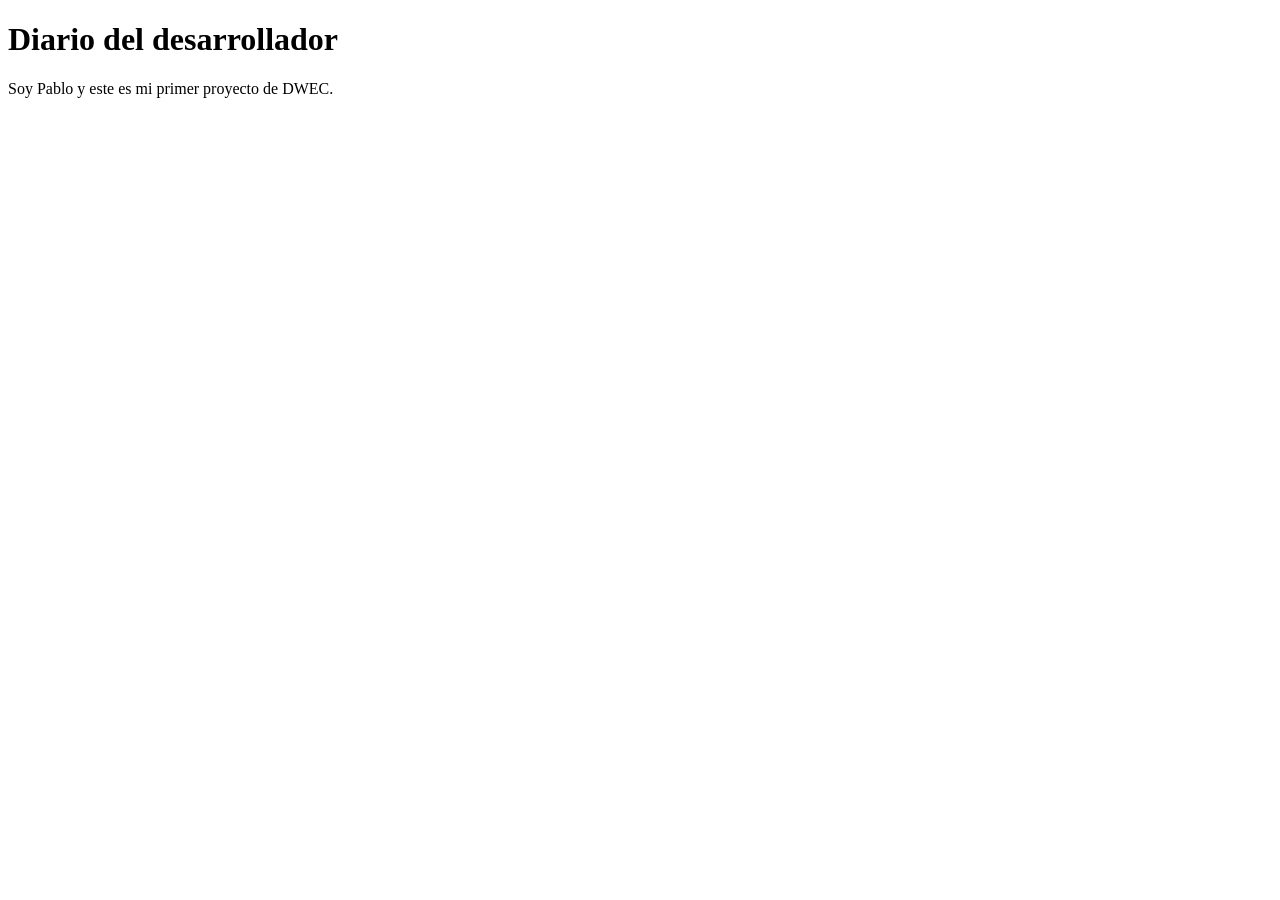
==== index.html @ 1fd9136d "Index.html creado" ====
<!DOCTYPE html>
<html lang="es">
<head>
<meta charset="UTF-8">
<meta name="viewport" content="width=device-width, initial-scale=1.0">
<title>Diario del desarrollador</title>
<link rel="stylesheet" href="estilos.css">
</head>
<body>
<h1 id="titulo">Diario del desarrollador</h1>
<p>Soy Pablo y este es mi primer proyecto de DWEC.</p>
<script src="app.js"></script>
</body>

</html>
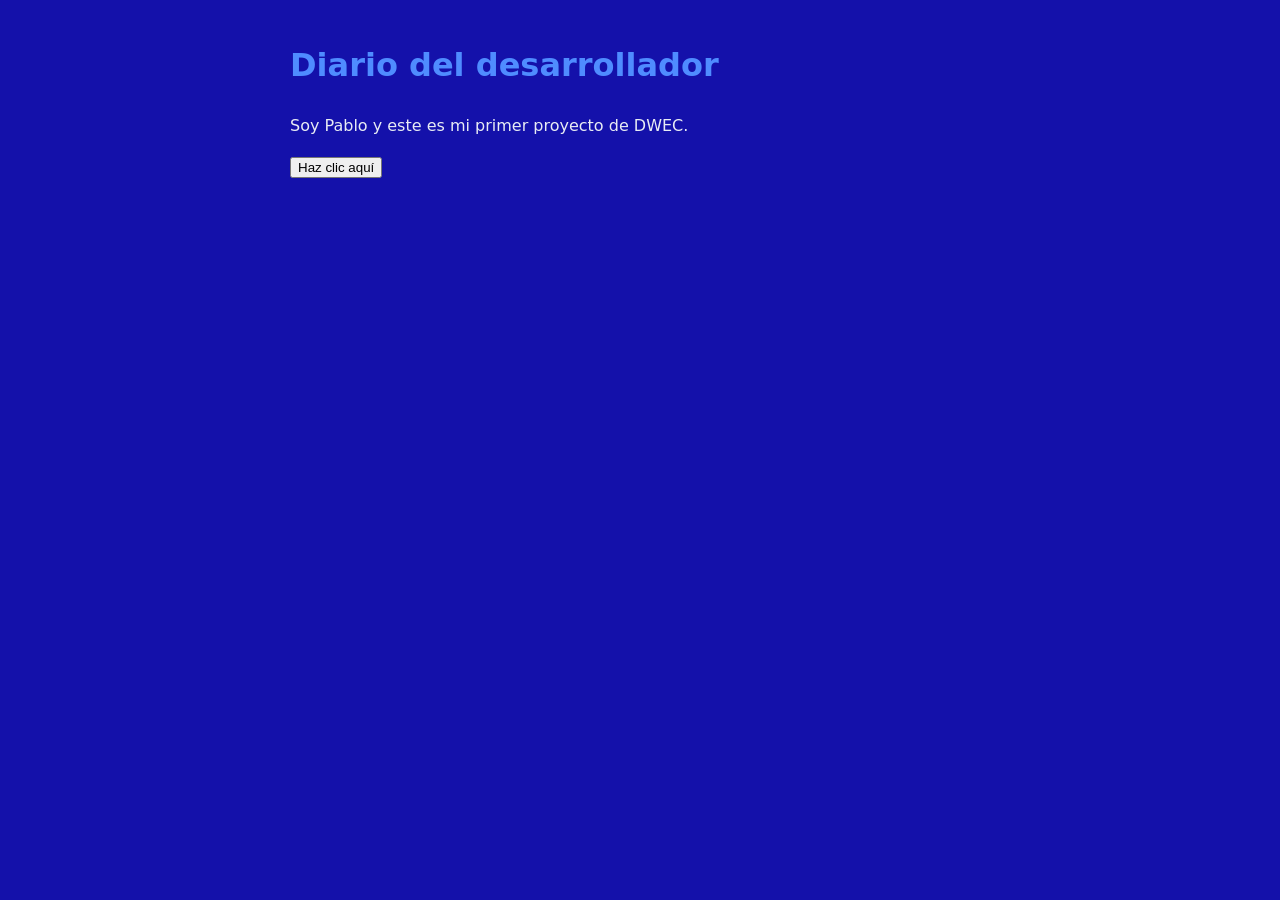
==== commit 6d974a84: "Añadimos boton sin funcion" ====
--- a/index.html
+++ b/index.html
@@ -10,6 +10,7 @@
 <h1 id="titulo">Diario del desarrollador</h1>
 <p>Soy Pablo y este es mi primer proyecto de DWEC.</p>
 <script src="app.js"></script>
+<button id="boton">Haz clic aquí</button>
 </body>
 
 </html>
--- a/estilos.css
+++ b/estilos.css
@@ -0,0 +1,12 @@
+body {
+font-family: "Segoe UI", system-ui, sans-serif;
+background-color: rgb(20, 17, 170);
+color: #e8ecf4;
+max-width: 700px;
+margin: 40px auto;
+padding: 0 20px;
+line-height: 1.6;
+}
+h1 {
+color: #4f8cff;
+}
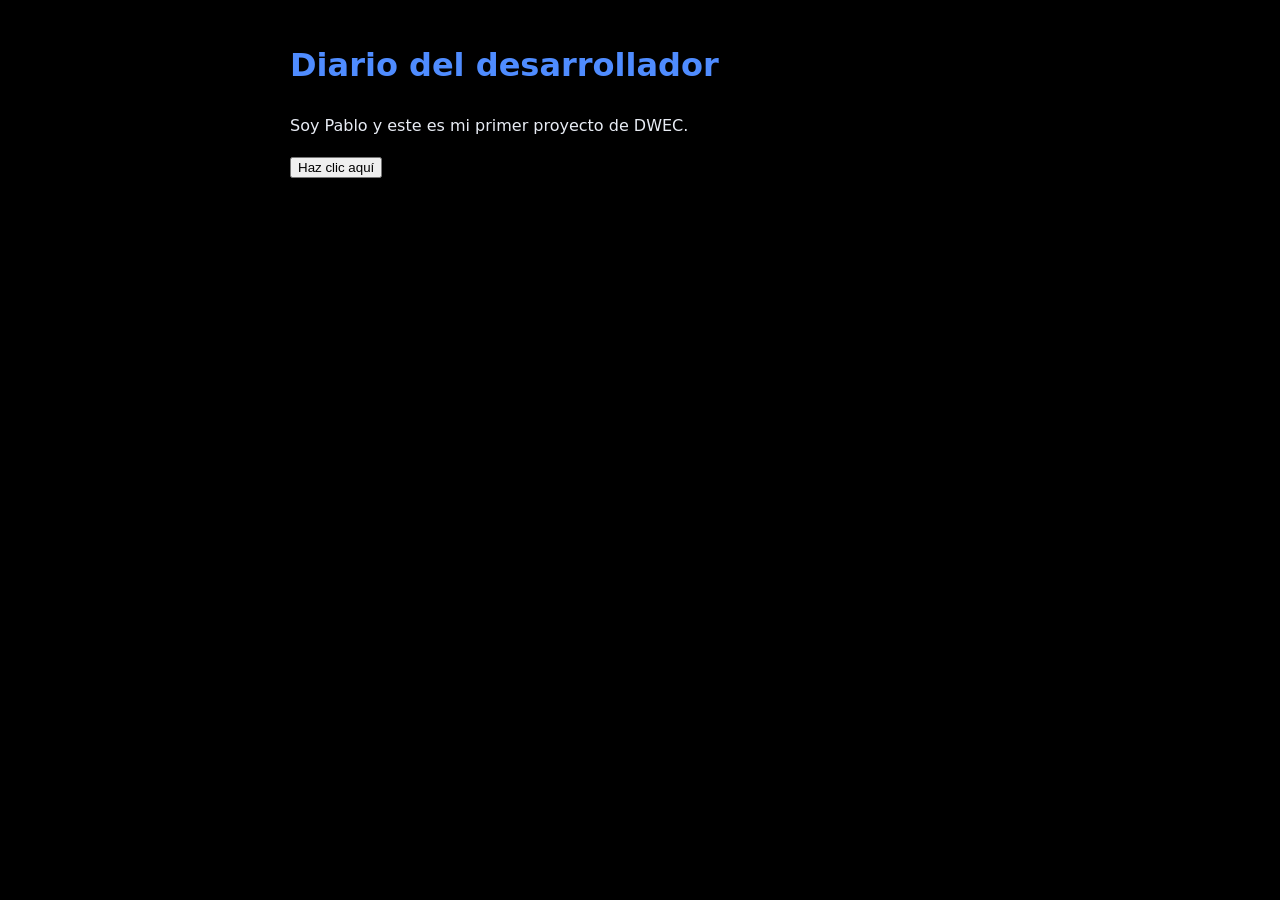
==== commit 635abbfa: "Editados estilos del boton." ====
--- a/index.html
+++ b/index.html
@@ -10,6 +10,7 @@
 <h1 id="titulo">Diario del desarrollador</h1>
 <p>Soy Pablo y este es mi primer proyecto de DWEC.</p>
 <script src="app.js"></script>
+
 <button id="boton">Haz clic aquí</button>
 </body>
 
--- a/estilos.css
+++ b/estilos.css
@@ -1,6 +1,6 @@
 body {
 font-family: "Segoe UI", system-ui, sans-serif;
-background-color: rgb(20, 17, 170);
+background-color: rgb(0,0,0);
 color: #e8ecf4;
 max-width: 700px;
 margin: 40px auto;
@@ -9,4 +9,18 @@
 }
 h1 {
 color: #4f8cff;
+
+#boton {
+    background-color: #58a6ff;
+    color: white;
+    padding: 12px 20px;
+    border: none;
+    border-radius: 8px;
+    cursor: pointer;
+}
+
+#boton:hover {
+    background-color: #1f6feb;
+}
+
 }
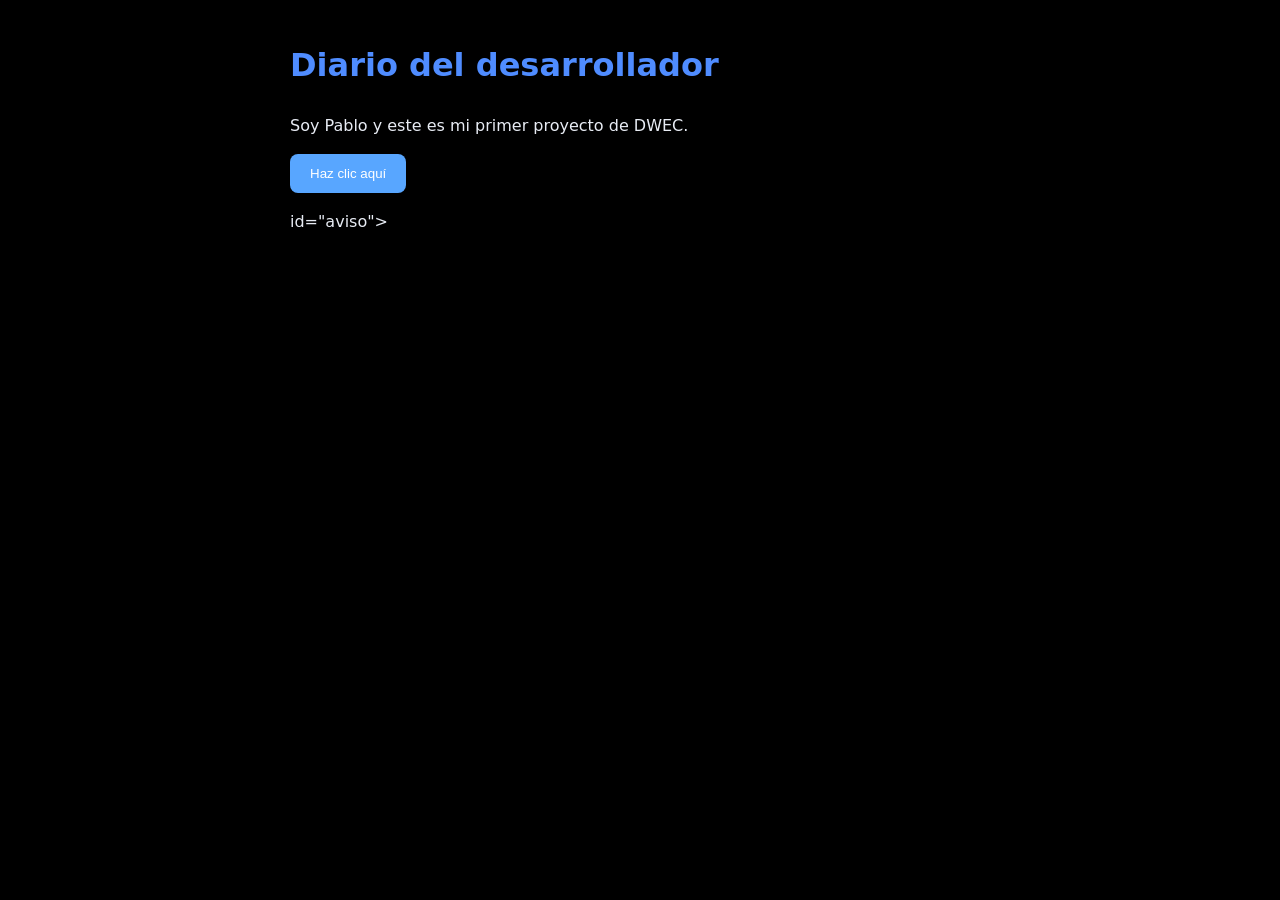
==== commit 87a4efd4: "Funcion para el boton" ====
--- a/index.html
+++ b/index.html
@@ -12,6 +12,8 @@
 <script src="app.js"></script>
 
 <button id="boton">Haz clic aquí</button>
+<p> id="aviso"></p>
+<script src="app.js"></script>
 </body>
 
 </html>
--- a/estilos.css
+++ b/estilos.css
@@ -1,14 +1,16 @@
 body {
-font-family: "Segoe UI", system-ui, sans-serif;
-background-color: rgb(0,0,0);
-color: #e8ecf4;
-max-width: 700px;
-margin: 40px auto;
-padding: 0 20px;
-line-height: 1.6;
+    font-family: "Segoe UI", system-ui, sans-serif;
+    background-color: rgb(0,0,0);
+    color: #e8ecf4;
+    max-width: 700px;
+    margin: 40px auto;
+    padding: 0 20px;
+    line-height: 1.6;
 }
+
 h1 {
-color: #4f8cff;
+    color: #4f8cff;
+}
 
 #boton {
     background-color: #58a6ff;
@@ -21,6 +23,4 @@
 
 #boton:hover {
     background-color: #1f6feb;
-}
-
 }
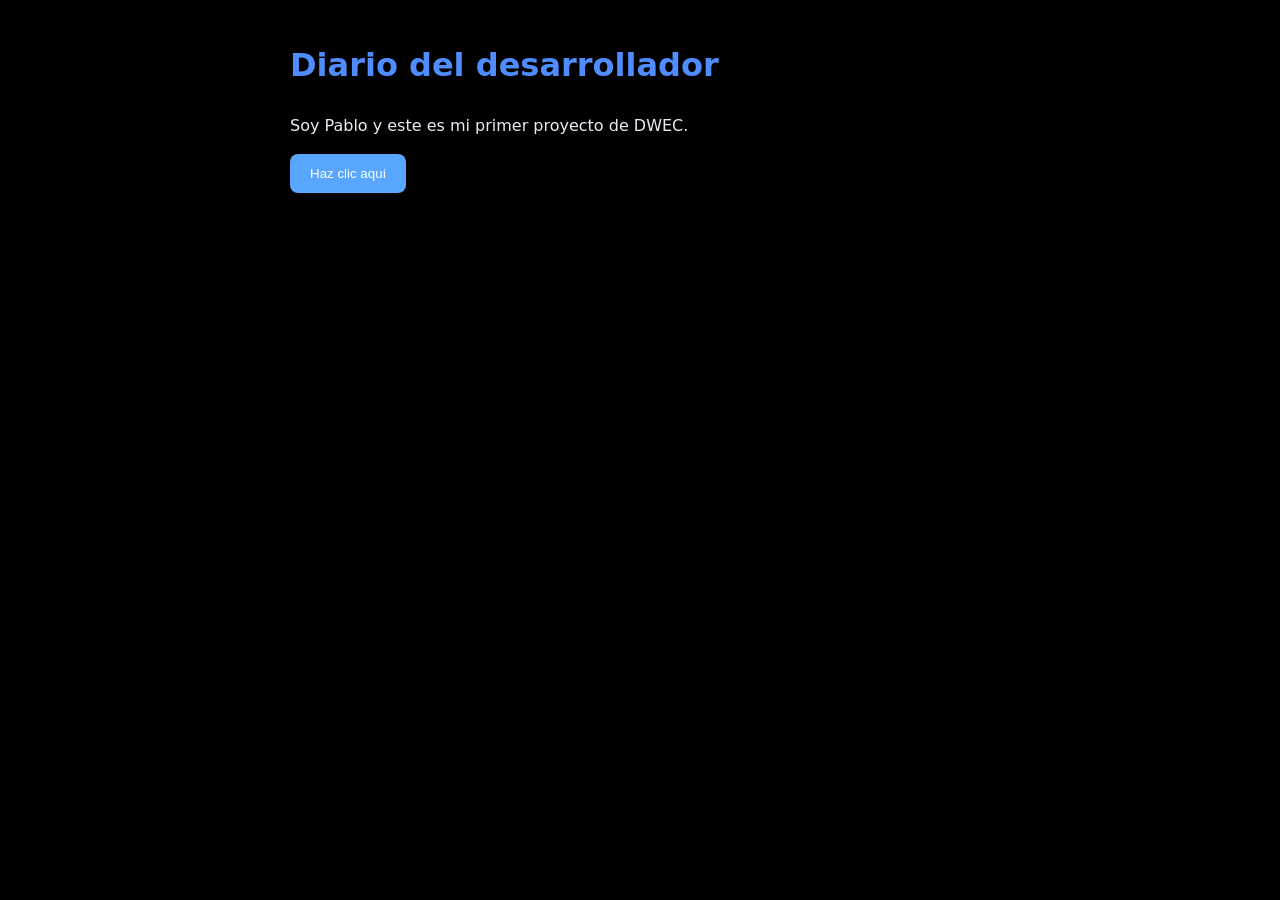
==== commit 7060bd6c: "correcion sintaxis .html" ====
--- a/index.html
+++ b/index.html
@@ -12,7 +12,7 @@
 <script src="app.js"></script>
 
 <button id="boton">Haz clic aquí</button>
-<p> id="aviso"></p>
+<p id="aviso"></p>
 <script src="app.js"></script>
 </body>
 
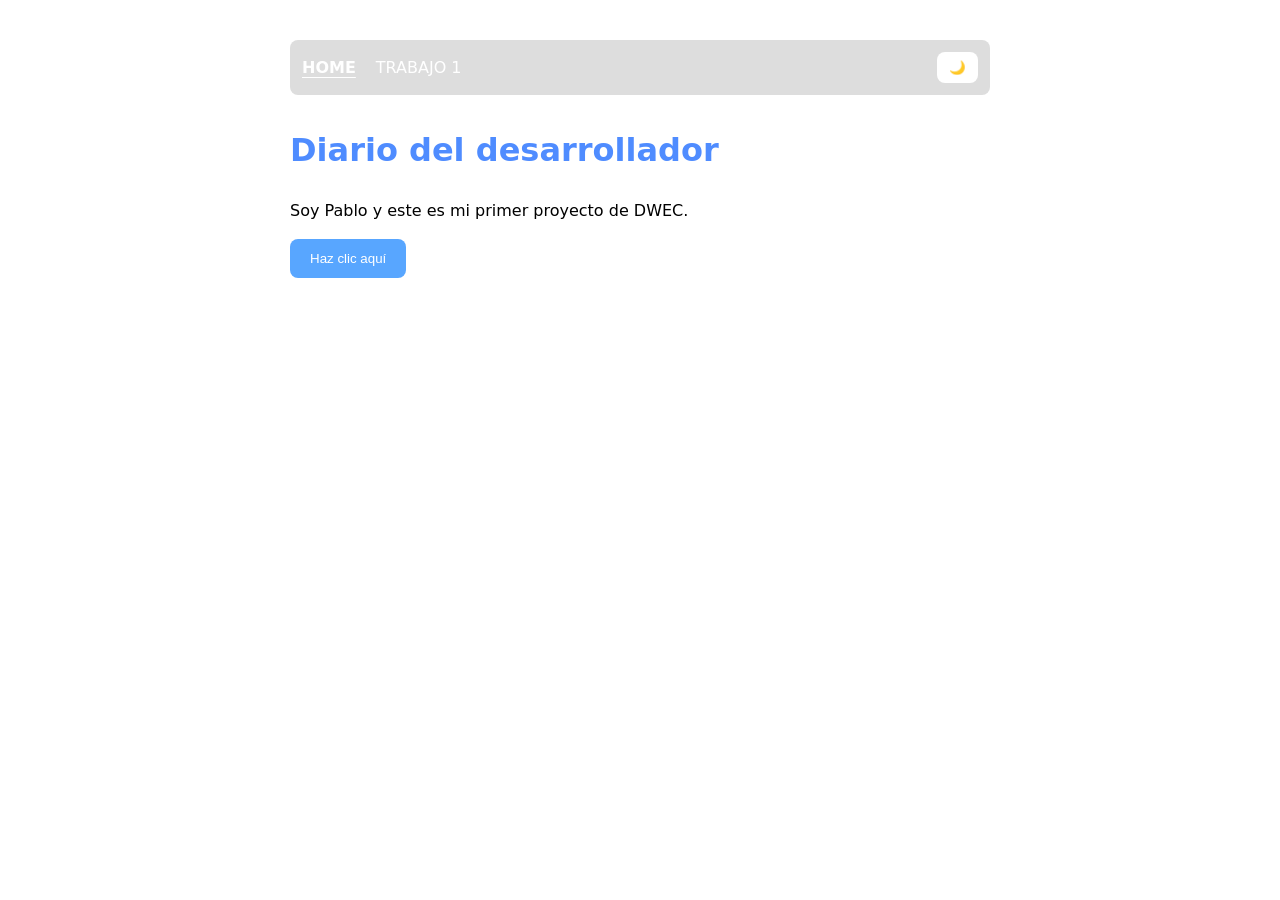
==== commit c77f47d1: "fix: HTML válido y accesible (type en botones, main, aria-label y aria-current)" ====
--- a/index.html
+++ b/index.html
@@ -1,19 +1,38 @@
 <!DOCTYPE html>
 <html lang="es">
+
 <head>
-<meta charset="UTF-8">
-<meta name="viewport" content="width=device-width, initial-scale=1.0">
-<title>Diario del desarrollador</title>
-<link rel="stylesheet" href="estilos.css">
+    <meta charset="UTF-8">
+    <meta name="viewport" content="width=device-width, initial-scale=1.0">
+    <meta name="description" content="Diario del desarrollador: trabajos de Desarrollo Web en Entorno Cliente (2.º DAW)">
+    <link rel="icon" href="data:image/svg+xml,<svg xmlns=%27http://www.w3.org/2000/svg%27 viewBox=%270 0 100 100%27><text y=%27.9em%27 font-size=%2790%27>💻</text></svg>">
+    <title>Diario del desarrollador</title>
+    <link rel="stylesheet" href="estilos.css">
 </head>
+
 <body>
-<h1 id="titulo">Diario del desarrollador</h1>
-<p>Soy Pablo y este es mi primer proyecto de DWEC.</p>
-<script src="app.js"></script>
 
-<button id="boton">Haz clic aquí</button>
-<p id="aviso"></p>
-<script src="app.js"></script>
+    <nav id="menu" aria-label="Menú principal">
+        <ul>
+            <li><a class="enlace-menu" href="index.html" aria-current="page">HOME</a></li>
+            <li><a class="enlace-menu" href="trabajo1.html">TRABAJO 1</a></li>
+        </ul>
+
+        <button type="button" id="modonoche" aria-label="Activar modo claro">☀️</button>
+    </nav>
+
+    <main>
+        <h1 id="titulo">Diario del desarrollador</h1>
+
+        <p>Soy Pablo y este es mi primer proyecto de DWEC.</p>
+
+        <button type="button" id="boton">Haz clic aquí</button>
+
+        <p id="aviso" aria-live="polite"></p>
+    </main>
+
+    <script src="app.js"></script>
+
 </body>
 
 </html>
--- a/estilos.css
+++ b/estilos.css
@@ -1,26 +1,122 @@
-body {
-    font-family: "Segoe UI", system-ui, sans-serif;
-    background-color: rgb(0,0,0);
-    color: #e8ecf4;
-    max-width: 700px;
-    margin: 40px auto;
-    padding: 0 20px;
-    line-height: 1.6;
-}
-
-h1 {
-    color: #4f8cff;
-}
-
-#boton {
-    background-color: #58a6ff;
-    color: white;
-    padding: 12px 20px;
-    border: none;
-    border-radius: 8px;
-    cursor: pointer;
-}
-
-#boton:hover {
-    background-color: #1f6feb;
-}+body {
+    color-scheme: dark;
+    font-family: "Segoe UI", system-ui, sans-serif;
+    background-color: #000000;
+    color: #e8ecf4;
+    max-width: 700px;
+    margin: 40px auto;
+    padding: 0 20px;
+    line-height: 1.6;
+}
+
+h1 {
+    color: #4f8cff;
+}
+
+#boton {
+    background-color: #58a6ff;
+    color: white;
+    padding: 12px 20px;
+    border: none;
+    border-radius: 8px;
+    cursor: pointer;
+}
+
+#boton:hover {
+    background-color: #1f6feb;
+}
+
+#menu {
+    background-color: #222222;
+    padding: 12px;
+    border-radius: 8px;
+    margin-bottom: 30px;
+    display: flex;
+    align-items: center;
+    justify-content: space-between;
+}
+
+#menu ul {
+    list-style: none;
+    display: flex;
+    gap: 20px;
+    margin: 0;
+    padding: 0;
+}
+
+#menu li {
+    margin: 0;
+}
+
+#menu .enlace-menu {
+    color: #ffffff;
+    text-decoration: none;
+}
+
+#menu .enlace-menu:hover {
+    color: #58a6ff;
+}
+
+#modonoche {
+    background-color: #333333;
+    color: white;
+    border: none;
+    border-radius: 8px;
+    padding: 8px 12px;
+    cursor: pointer;
+}
+
+#modonoche:hover {
+    background-color: #444444;
+}
+
+body.tema-claro {
+    color-scheme: light;
+    background-color: #ffffff;
+    color: #000000;
+}
+
+body.tema-claro #menu {
+    background-color: #dddddd;
+}
+
+body.tema-claro .enlace-menu {
+    color: #000000;
+}
+
+body.tema-claro .enlace-menu:hover {
+    color: #1f6feb;
+}
+
+body.tema-claro #modonoche {
+    background-color: #ffffff;
+    color: #000000;
+}
+
+/* ---------- Accesibilidad ---------- */
+
+a:focus-visible,
+button:focus-visible {
+    outline: 3px solid #58a6ff;
+    outline-offset: 2px;
+}
+
+#menu .enlace-menu[aria-current="page"] {
+    font-weight: bold;
+    text-decoration: underline;
+    text-underline-offset: 4px;
+}
+
+body,
+#menu,
+#modonoche {
+    transition: background-color 0.2s, color 0.2s;
+}
+
+@media (prefers-reduced-motion: reduce) {
+    body,
+    #menu,
+    #modonoche {
+        transition: none;
+    }
+}
